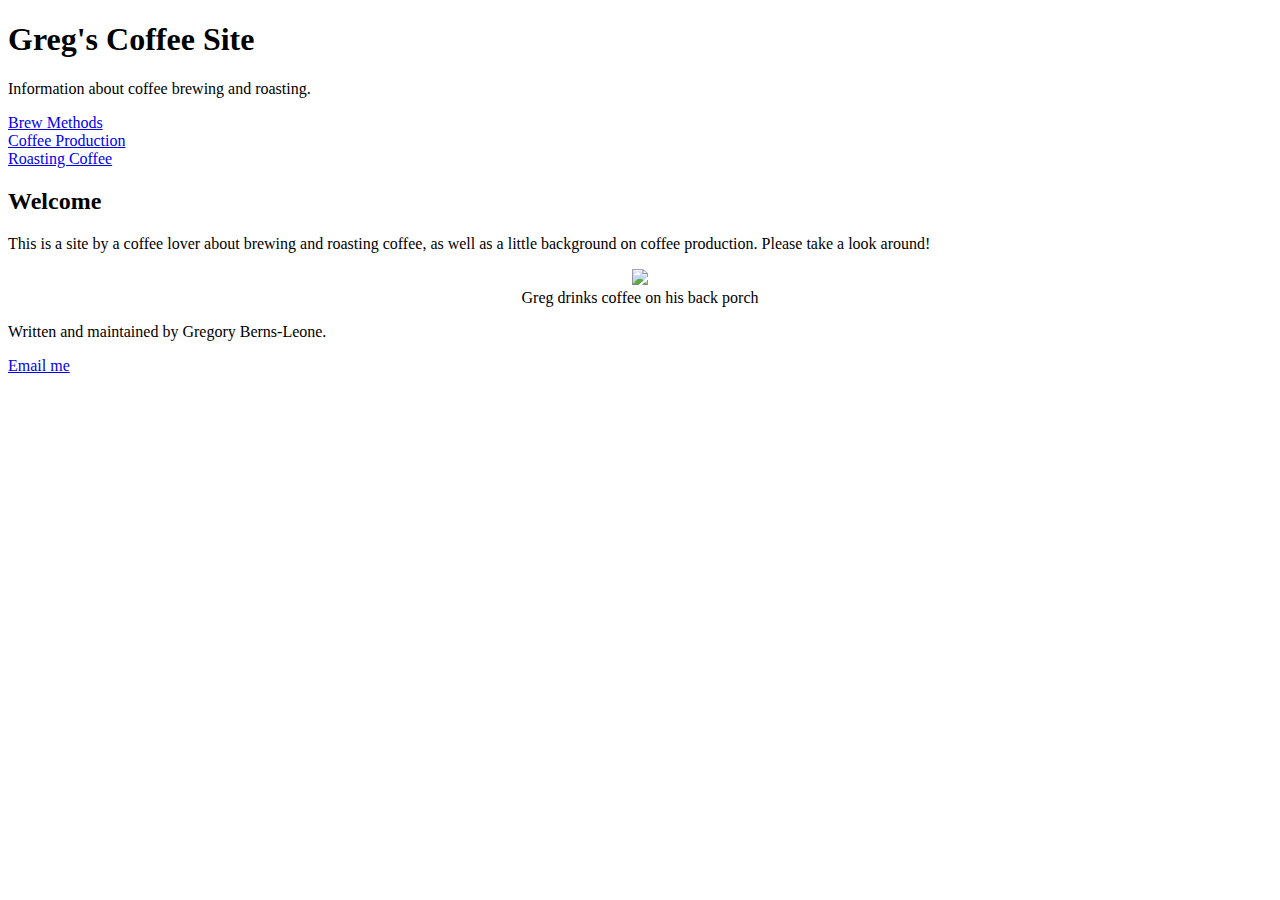
==== index.html @ ccabfe51 "Add photo to index.html" ====
<!DOCTYPE html>
<html>
<head>
  <title>Greg's Coffee Site</title>
  <meta name="description" content="Information about coffee and brewing.">
</head>
<body>
  <header>
    <H1>Greg's Coffee Site</H1>
    <p>Information about coffee brewing and roasting.</p>
  </header>
  <nav>
    <li><a href="brew-methods.html">Brew Methods</a></li>
    <li><a href="production.html">Coffee Production</a></li>
    <li><a href="roasting.html">Roasting Coffee</a></li>
  </nav>
  <content>
    <h2>Welcome</h2>
    <p>This is a site by a coffee lover about brewing and roasting coffee, as well as a little background on coffee production. Please take a look around!</p>
    <p style="text-align: center;"><img src="Photos/GregDrinksCoffee.png" width="100%"><br>Greg drinks coffee on his back porch</p>
  </content>
  <footer>
    <p>Written and maintained by Gregory Berns-Leone.</p>
    <p><a href="mailto:gberns.l@gmail.com">Email me</a></p>
  </footer>
</body>
</html>
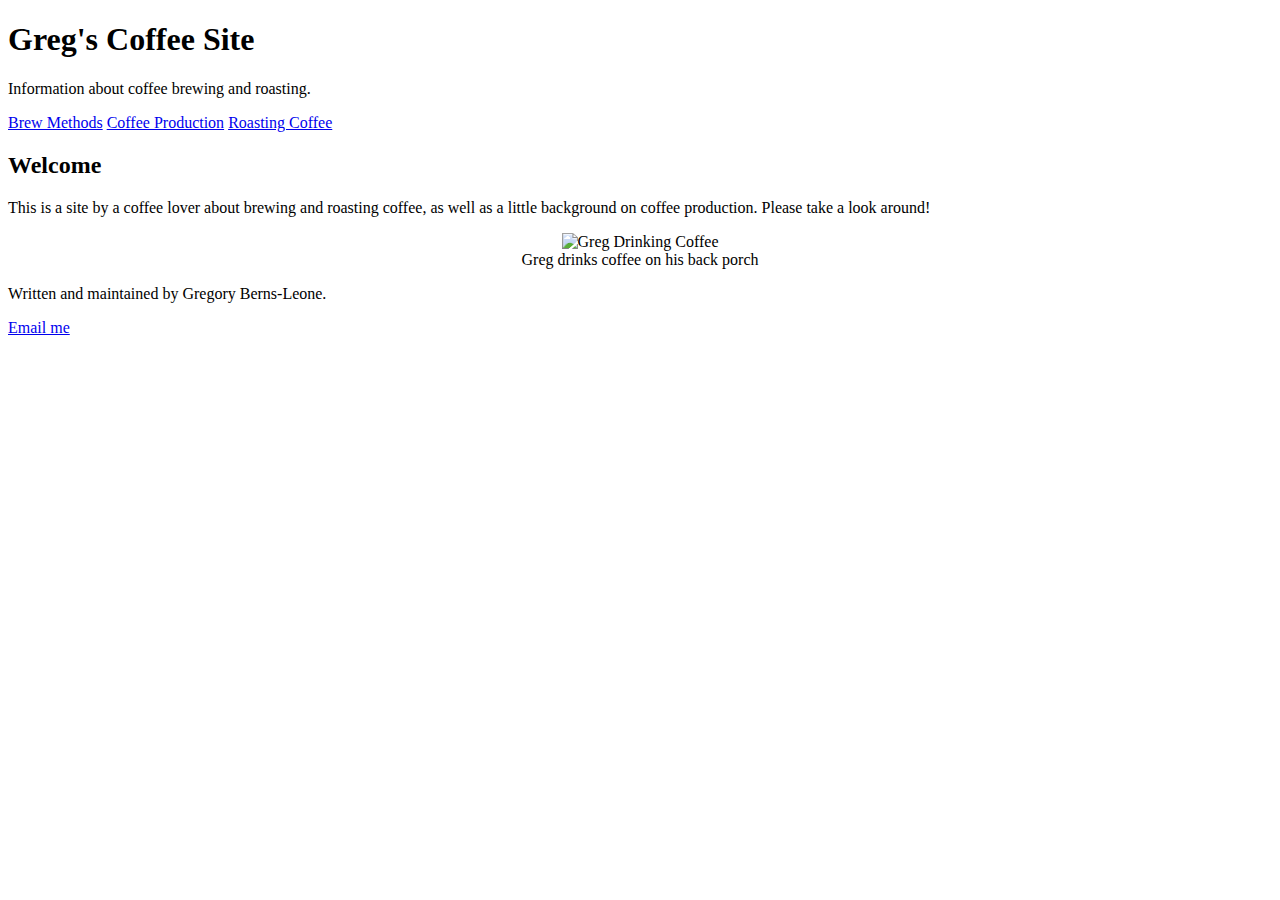
==== commit 14f37a70: "Please the html validator" ====
--- a/index.html
+++ b/index.html
@@ -10,15 +10,15 @@
     <p>Information about coffee brewing and roasting.</p>
   </header>
   <nav>
-    <li><a href="brew-methods.html">Brew Methods</a></li>
-    <li><a href="production.html">Coffee Production</a></li>
-    <li><a href="roasting.html">Roasting Coffee</a></li>
+    <a href="brew-methods.html">Brew Methods</a>
+    <a href="production.html">Coffee Production</a>
+    <a href="roasting.html">Roasting Coffee</a>
   </nav>
-  <content>
+  <div>
     <h2>Welcome</h2>
     <p>This is a site by a coffee lover about brewing and roasting coffee, as well as a little background on coffee production. Please take a look around!</p>
-    <p style="text-align: center;"><img src="Photos/GregDrinksCoffee.png" width="100%"><br>Greg drinks coffee on his back porch</p>
-  </content>
+    <p style="text-align: center;"><img src="Photos/GregDrinksCoffee.png" alt="Greg Drinking Coffee" style="width: 100%;"><br>Greg drinks coffee on his back porch</p>
+  </div>
   <footer>
     <p>Written and maintained by Gregory Berns-Leone.</p>
     <p><a href="mailto:gberns.l@gmail.com">Email me</a></p>
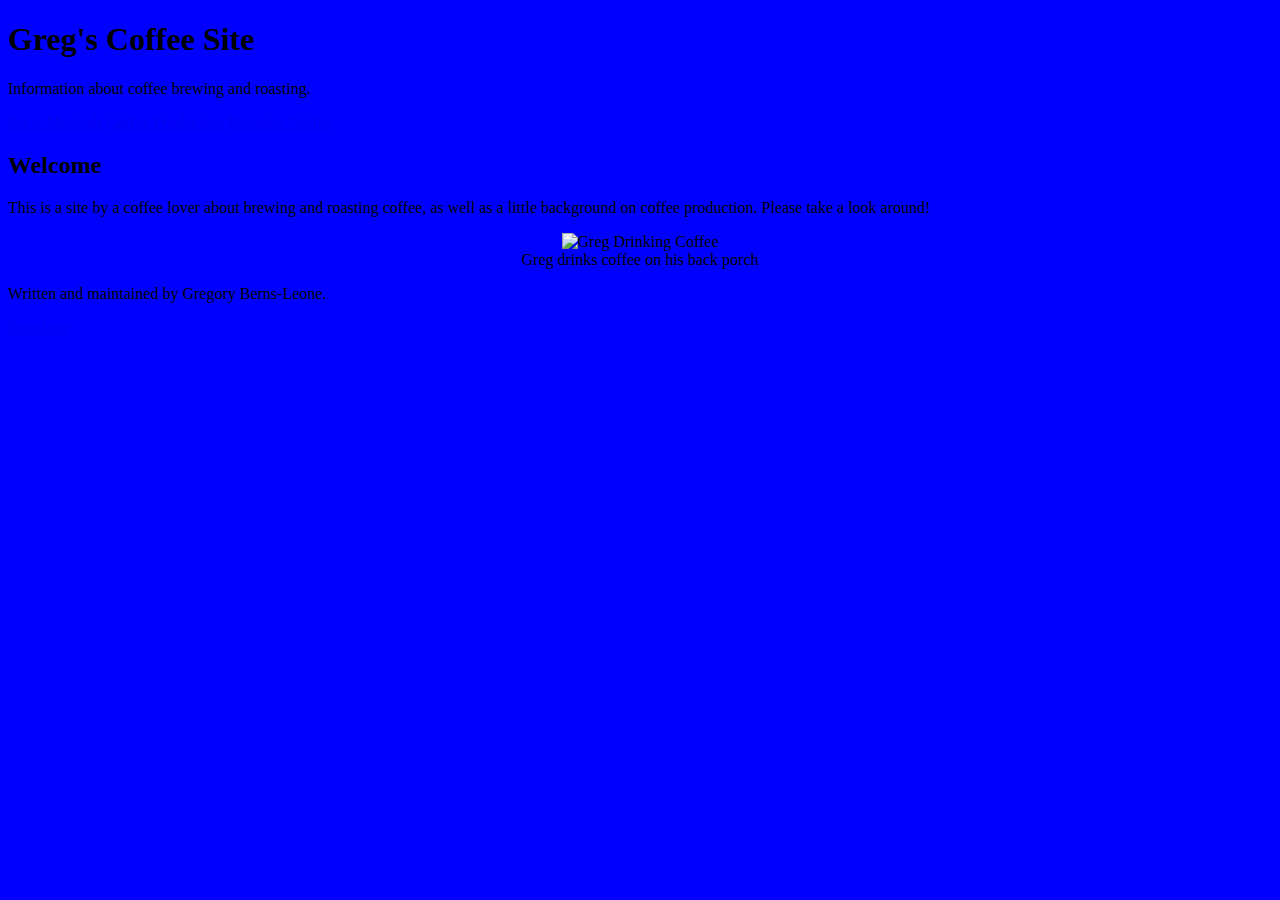
==== commit 3a7ecce6: "Link styles.css and test" ====
--- a/index.html
+++ b/index.html
@@ -3,6 +3,7 @@
 <head>
   <title>Greg's Coffee Site</title>
   <meta name="description" content="Information about coffee and brewing.">
+  <link rel="stylesheet" type="text/css" href="./styles/styles.css">
 </head>
 <body>
   <header>
--- a/styles/styles.css
+++ b/styles/styles.css
@@ -0,0 +1,3 @@
+body {
+  background-color: blue;
+}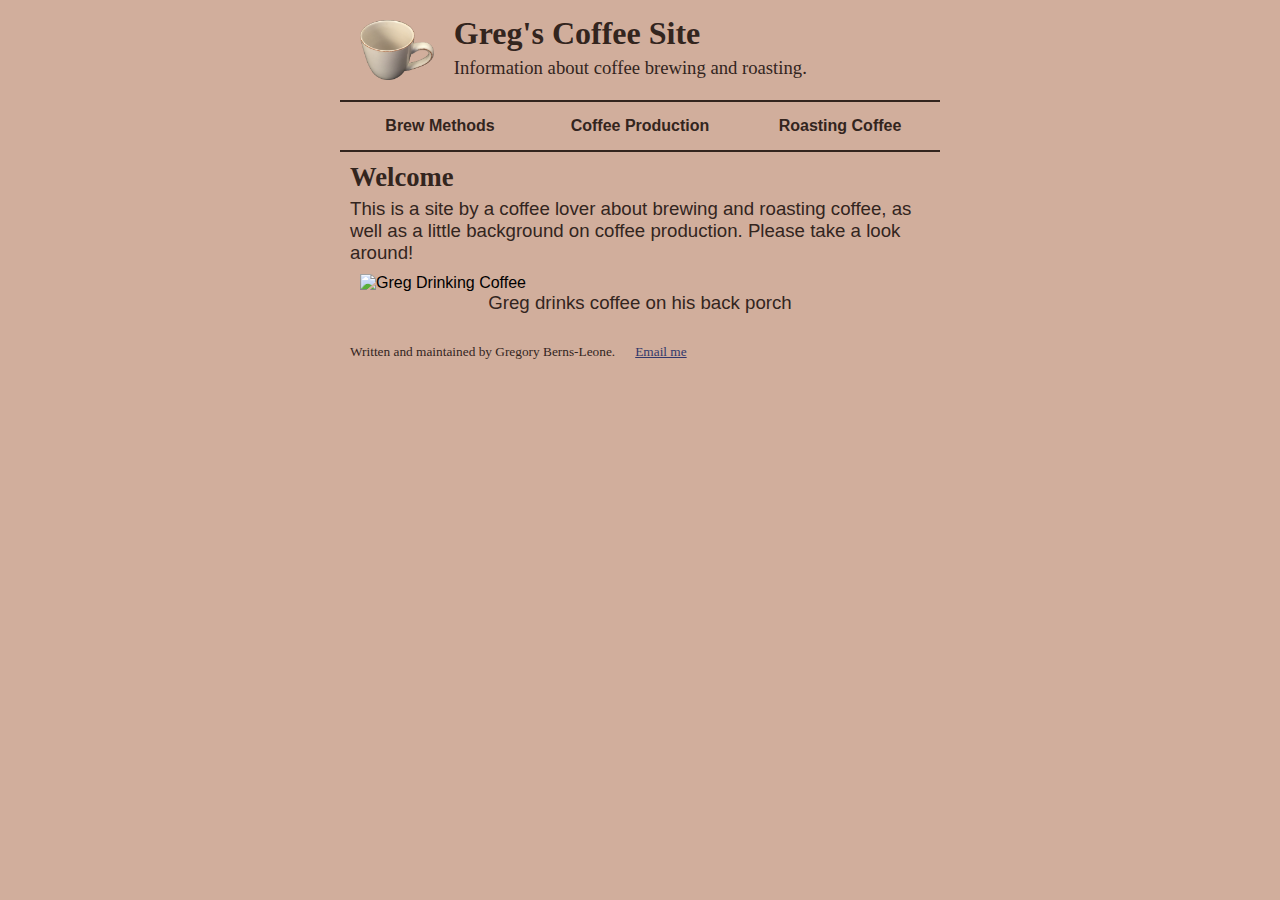
==== commit f08cef89: "style for index.html" ====
--- a/index.html
+++ b/index.html
@@ -6,23 +6,29 @@
   <link rel="stylesheet" type="text/css" href="./styles/styles.css">
 </head>
 <body>
-  <header>
-    <H1>Greg's Coffee Site</H1>
-    <p>Information about coffee brewing and roasting.</p>
-  </header>
-  <nav>
-    <a href="brew-methods.html">Brew Methods</a>
-    <a href="production.html">Coffee Production</a>
-    <a href="roasting.html">Roasting Coffee</a>
-  </nav>
-  <div>
-    <h2>Welcome</h2>
-    <p>This is a site by a coffee lover about brewing and roasting coffee, as well as a little background on coffee production. Please take a look around!</p>
-    <p style="text-align: center;"><img src="Photos/GregDrinksCoffee.png" alt="Greg Drinking Coffee" style="width: 100%;"><br>Greg drinks coffee on his back porch</p>
+  <div id="container">
+    <header>
+      <img id="icon" src="Photos/CoffeeCupIcon.png">
+      <h1>Greg's Coffee Site</h1>
+      <p>Information about coffee brewing and roasting.</p>
+    </header>
+    <nav>
+      <a class="navigation" href="brew-methods.html">Brew Methods</a>
+      <a class="navigation" href="production.html">Coffee Production</a>
+      <a class="navigation" href="roasting.html">Roasting Coffee</a>
+    </nav>
+    <main class="wrapper">
+      <h2>Welcome</h2>
+      <p>This is a site by a coffee lover about brewing and roasting coffee, as well as a little background on coffee production. Please take a look around!</p>
+      <div class="wrapper">
+        <img src="Photos/GregDrinksCoffee.png" alt="Greg Drinking Coffee">
+        <p class="caption">Greg drinks coffee on his back porch</p>
+      </div>
+    </main>
+    <footer>
+      <p>Written and maintained by Gregory Berns-Leone.</p>
+      <p><a id="email" href="mailto:gberns.l@gmail.com">Email me</a></p>
+    </footer>
   </div>
-  <footer>
-    <p>Written and maintained by Gregory Berns-Leone.</p>
-    <p><a href="mailto:gberns.l@gmail.com">Email me</a></p>
-  </footer>
 </body>
 </html>--- a/styles/styles.css
+++ b/styles/styles.css
@@ -1,3 +1,131 @@
-body {
-  background-color: blue;
-}+* {
+  padding: 0px;
+  margin: 0px;
+}
+
+p, h1, h2, h3, h4, h5, h6 {
+  color: #33251e;
+}
+
+a {
+  color: #33386b;
+}
+
+img {
+  width: 100%;
+}
+
+.caption {
+  text-align: center;
+}
+
+html {
+  font-family: "Helvetica";
+  margin: auto;
+  border: none;
+  background-color: #d1ae9c;
+}
+
+#container {
+  width: 600px;
+  margin: 0 auto;
+  text-align: left;
+  padding: 0;
+
+  position: relative;
+}
+
+.wrapper {
+  padding: 10px 10px;
+}
+
+header {
+  display: block;
+  float: left;
+}
+
+#icon {
+  float: left;
+  width: initial;
+  height: 60px;
+  padding: 20px;
+}
+
+header > h1 {
+  float: left;
+  font-family: "Futura";
+  font-size: 24pt;
+  color: #33251e;
+  padding-top: 15px;
+  padding-bottom: 5px;
+  margin: 0;
+}
+
+header > p {
+  float: left;
+  font-family: "Futura";
+  color: #33251e;
+  font-size: 14pt;
+  padding-bottom: 15px;
+  margin: 0;
+}
+
+footer {
+  float: left;
+  display: block;
+  text-align: center;
+}
+
+footer > p {
+  float: left;
+  padding: 10px 10px;
+  font-family: "Futura";
+  font-size: 10pt;
+  color: #33251e;
+}
+
+a {
+  color: ;
+}
+
+nav {
+  float: left;
+  position: block;
+  text-align: center;
+  border-top: 2px solid #33251e;
+  border-bottom: 2px solid #33251e;
+
+}
+
+.navigation {
+  float: left;
+  width: 200px;
+  padding: 15px 0px;
+  margin: 0px;
+  color: #33251e;
+  font-weight: bold;
+  text-decoration: none;
+}
+
+.navigation:hover {
+  background-color: #33251e;
+  color: #d1ae9c;
+}
+
+main {
+  /*display: inline-block;*/
+  clear: left;
+  padding-top: 30px;
+}
+
+main p {
+  font-family: "New Baskerville" "Baskerville" serif;
+  font-size: 14pt;
+}
+
+main h2 {
+  font-family: "Futura";
+  padding-bottom: 5px;
+  font-size: 20pt;
+
+}
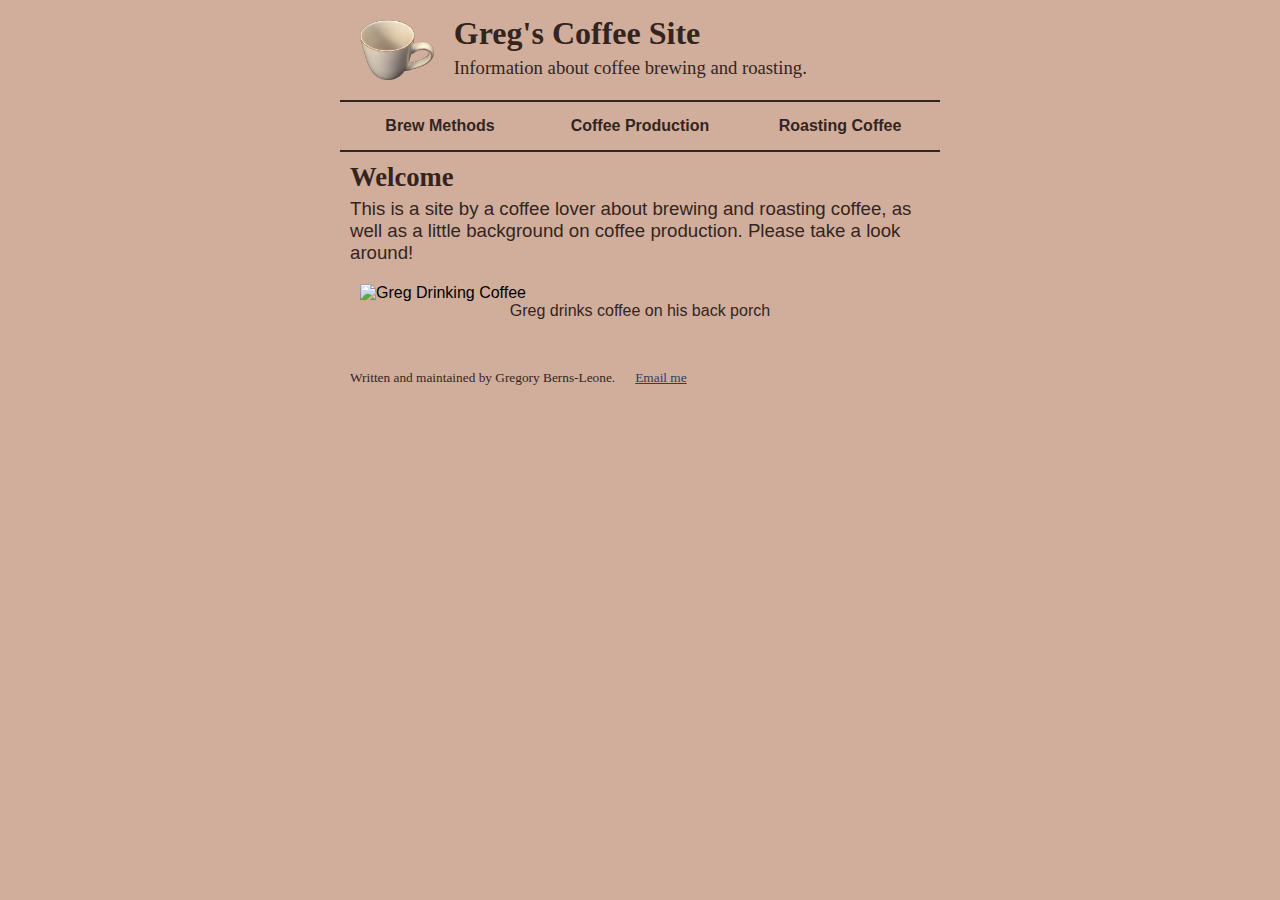
==== commit 3d126821: "Fix header link" ====
--- a/index.html
+++ b/index.html
@@ -8,9 +8,13 @@
 <body>
   <div id="container">
     <header>
-      <img id="icon" src="Photos/CoffeeCupIcon.png">
-      <h1>Greg's Coffee Site</h1>
-      <p>Information about coffee brewing and roasting.</p>
+      <a class="home" href="index.html">
+        <div>
+          <img id="icon" src="Photos/CoffeeCupIcon.png">
+          <h1>Greg's Coffee Site</h1>
+          <p>Information about coffee brewing and roasting.</p>
+        </div>
+      </a>
     </header>
     <nav>
       <a class="navigation" href="brew-methods.html">Brew Methods</a>
--- a/styles/styles.css
+++ b/styles/styles.css
@@ -3,12 +3,28 @@
   margin: 0px;
 }
 
-p, h1, h2, h3, h4, h5, h6 {
+p, h1, h2, h3, h4, h5, h6, li, td, th {
   color: #33251e;
+}
+
+h1, h2, h3, h4, h5, h6 {
+  font-family: "Futura";
+}
+
+p, li, td, th {
+  font-family: "New Baskerville" "Baskerville" serif;
+}
+
+li {
+  margin-left: 2.5em;
 }
 
 a {
   color: #33386b;
+}
+
+.home {
+  color: #33251e;
 }
 
 img {
@@ -17,6 +33,8 @@
 
 .caption {
   text-align: center;
+  font-size: 12pt;
+  margin-bottom: 20px;
 }
 
 html {
@@ -42,6 +60,7 @@
 header {
   display: block;
   float: left;
+  border-bottom: 2px solid #33251e;
 }
 
 #icon {
@@ -51,9 +70,8 @@
   padding: 20px;
 }
 
-header > h1 {
+header h1 {
   float: left;
-  font-family: "Futura";
   font-size: 24pt;
   color: #33251e;
   padding-top: 15px;
@@ -61,7 +79,7 @@
   margin: 0;
 }
 
-header > p {
+header p {
   float: left;
   font-family: "Futura";
   color: #33251e;
@@ -84,15 +102,10 @@
   color: #33251e;
 }
 
-a {
-  color: ;
-}
-
 nav {
   float: left;
   position: block;
   text-align: center;
-  border-top: 2px solid #33251e;
   border-bottom: 2px solid #33251e;
 
 }
@@ -113,19 +126,21 @@
 }
 
 main {
-  /*display: inline-block;*/
   clear: left;
-  padding-top: 30px;
 }
 
 main p {
-  font-family: "New Baskerville" "Baskerville" serif;
   font-size: 14pt;
+  margin-bottom: 10px;
 }
 
 main h2 {
-  font-family: "Futura";
   padding-bottom: 5px;
   font-size: 20pt;
 
 }
+
+main h3 {
+  padding-bottom: 5px;
+  font-size: 16pt;
+}
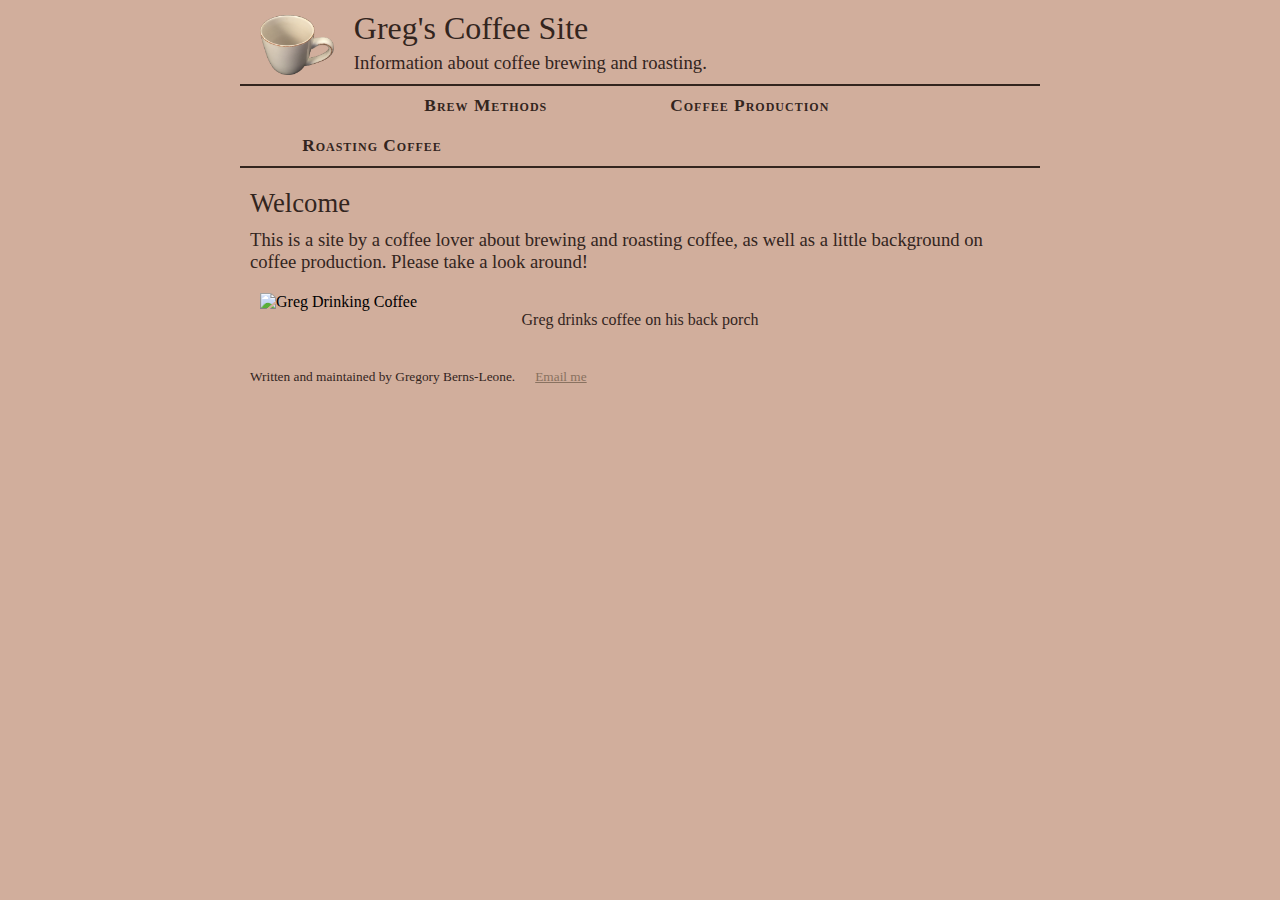
==== commit cc10488a: "Tinker with responsive px" ====
--- a/index.html
+++ b/index.html
@@ -3,6 +3,7 @@
 <head>
   <title>Greg's Coffee Site</title>
   <meta name="description" content="Information about coffee and brewing.">
+  <meta name="viewport" content="width=device-width">
   <link rel="stylesheet" type="text/css" href="./styles/styles.css">
 </head>
 <body>
--- a/styles/styles.css
+++ b/styles/styles.css
@@ -9,10 +9,12 @@
 
 h1, h2, h3, h4, h5, h6 {
   font-family: "Futura";
+  font-weight: lighter;
+  clear: both;
 }
 
 p, li, td, th {
-  font-family: "New Baskerville" "Baskerville" serif;
+  font-family: "Bodini" "New Baskerville" "Baskerville" serif;
 }
 
 li {
@@ -20,7 +22,7 @@
 }
 
 a {
-  color: #33386b;
+  color: #897260 /* #33386b */;
 }
 
 .home {
@@ -34,18 +36,17 @@
 .caption {
   text-align: center;
   font-size: 12pt;
-  margin-bottom: 20px;
+  margin-bottom: 10px;
 }
 
 html {
-  font-family: "Helvetica";
   margin: auto;
   border: none;
   background-color: #d1ae9c;
 }
 
 #container {
-  width: 600px;
+  max-width: 800px;
   margin: 0 auto;
   text-align: left;
   padding: 0;
@@ -54,40 +55,52 @@
 }
 
 .wrapper {
-  padding: 10px 10px;
+  padding: 10px;
+}
+
+.img-wrapper {
+  width: 50%;
+  float: right;
+  padding: 0px 15px;
 }
 
 header {
   display: block;
-  float: left;
+  /*float: left;*/
   border-bottom: 2px solid #33251e;
+  width: 100%;
 }
 
 #icon {
   float: left;
   width: initial;
   height: 60px;
-  padding: 20px;
+  padding: 15px 20px;
 }
 
 header h1 {
-  float: left;
+  /*float: left;*/
   font-size: 24pt;
   color: #33251e;
-  padding-top: 15px;
+  padding-top: 10px;
   padding-bottom: 5px;
   margin: 0;
+  clear: none;
 }
 
 header p {
-  float: left;
-  font-family: "Futura";
-  color: #33251e;
-  font-size: 14pt;
-  padding-bottom: 15px;
+  /*float: left;*/
+  font-family: "Futura";
+  color: #33251e;
+  font-size: 14pt;
+  padding-bottom: 10px;
   margin: 0;
 }
 
+header a {
+  text-decoration: none;
+}
+
 footer {
   float: left;
   display: block;
@@ -103,21 +116,36 @@
 }
 
 nav {
-  float: left;
+  /*float: left;*/
   position: block;
   text-align: center;
   border-bottom: 2px solid #33251e;
-
+  margin-bottom: 10px;
+  width: 100%;
+  /*width: 600px;*/
+}
+
+nav:after {
+  visibility: hidden;
+  display: block;
+  font-size: 0;
+  content: "";
+  clear: both;
+  height: 0;
 }
 
 .navigation {
   float: left;
-  width: 200px;
-  padding: 15px 0px;
-  margin: 0px;
+  width: 33%;
+  padding: 10px 0px;
+  margin: auto;
   color: #33251e;
   font-weight: bold;
   text-decoration: none;
+  font-family: "Futura";
+  font-variant: small-caps;
+  letter-spacing: 1px;
+  font-size: 13pt;
 }
 
 .navigation:hover {
@@ -135,12 +163,108 @@
 }
 
 main h2 {
-  padding-bottom: 5px;
+  margin-bottom: 10px;
   font-size: 20pt;
 
 }
 
 main h3 {
-  padding-bottom: 5px;
+  margin-bottom: 5px;
   font-size: 16pt;
 }
+
+main ol, main ul {
+  margin-bottom: 10px;
+}
+
+main li {
+  font-size: 14pt;
+}
+
+main table {
+  border-width: 1px;
+  border-color: #33251e;
+  border-collapse: collapse;
+  clear: both;
+}
+
+main th {
+  border-width: 1px;
+  padding: 10px;
+  border-style: solid;
+  background-color: #897260;
+  font-size: 14pt;
+}
+
+main td {
+  border-width: 1px;
+  padding: 10px;
+  border-style: solid;
+  font-size: 12pt;
+}
+
+main td:nth-child(1) {
+  text-align: center;
+}
+
+@media screen and (max-width: 600px) {
+  header h1 {
+    font-size: 20pt;
+  }
+
+  header p {
+    font-size: 10pt;
+  }
+
+  #icon {
+    height: 50px;
+  }
+
+  .navigation {
+    font-size: 10pt;
+  }
+
+}
+
+@media screen and (max-width: 450px) {
+  #icon {
+    float: none;
+    display: block;
+    margin: 0 auto;
+    width: 30%;
+    min-width: 80px;
+    height: initial;
+    padding-bottom: 0px;
+  }
+
+  header h1 {
+    text-align: center;
+  }
+
+  header p {
+    text-align: center;
+  }
+
+  .navigation {
+    float: none;
+    width: 100%;
+    display: block;
+    font-size: 12pt;
+    padding: 5px 0px;
+  }
+}
+
+@media screen and (max-width: 320px) or {
+  .img-wrapper {
+    width: 100%;
+    padding: 0px;
+  }
+  header h1 {
+    padding-left: 10px;
+    padding-right: 10px;
+  }
+  header p {
+    padding-left: 10px;
+    padding-right: 10px;
+  }
+}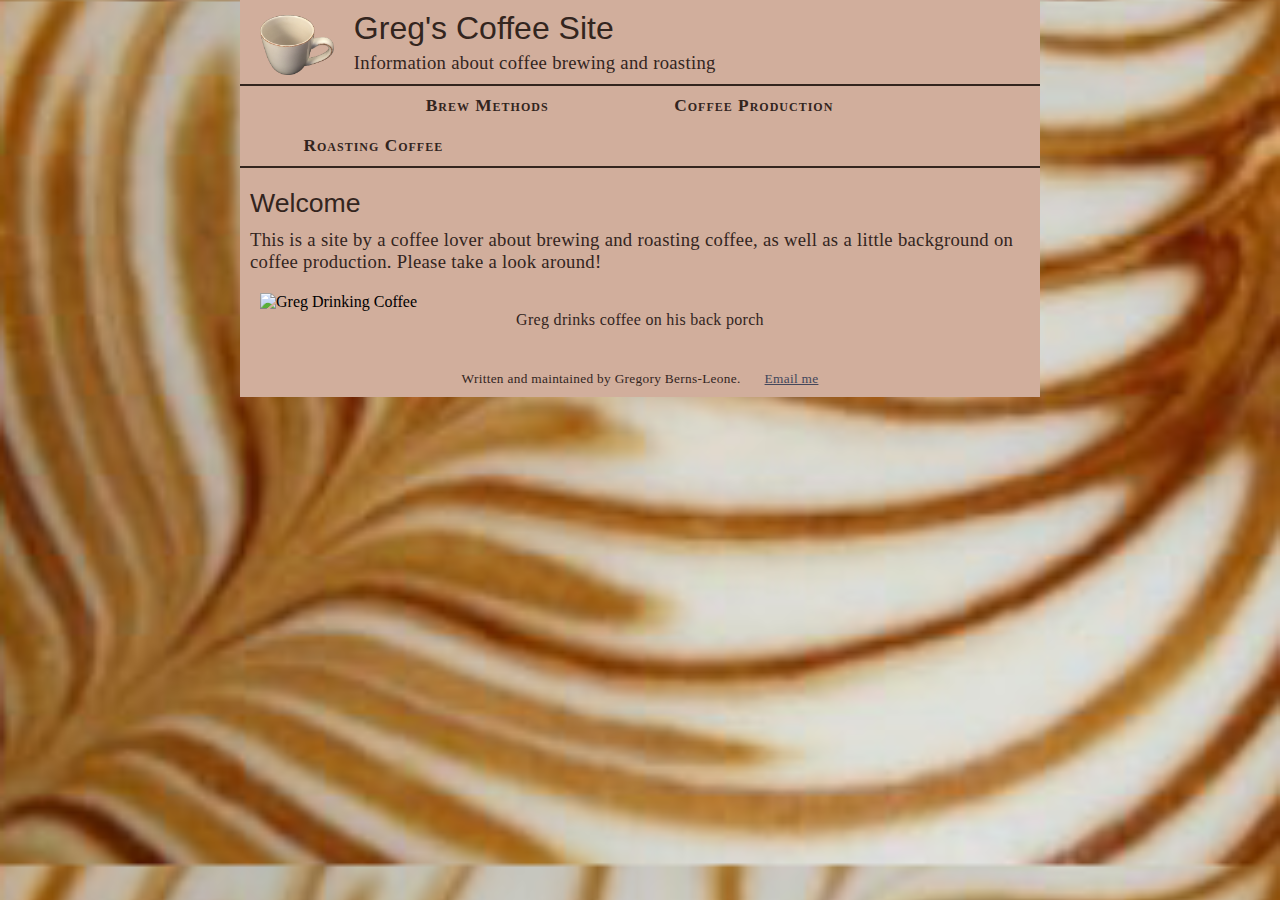
==== commit 7e938589: "Add background image and visited link color, plus validation touch ups" ====
--- a/index.html
+++ b/index.html
@@ -3,7 +3,7 @@
 <head>
   <title>Greg's Coffee Site</title>
   <meta name="description" content="Information about coffee and brewing.">
-  <meta name="viewport" content="width=device-width">
+  <meta name="viewport" content="width=device-width, initial-scale=1">
   <link rel="stylesheet" type="text/css" href="./styles/styles.css">
 </head>
 <body>
@@ -11,9 +11,9 @@
     <header>
       <a class="home" href="index.html">
         <div>
-          <img id="icon" src="Photos/CoffeeCupIcon.png">
+          <img id="icon" src="Photos/CoffeeCupIcon.png"  alt="Icon">
           <h1>Greg's Coffee Site</h1>
-          <p>Information about coffee brewing and roasting.</p>
+          <p>Information about coffee brewing and roasting</p>
         </div>
       </a>
     </header>
--- a/styles/styles.css
+++ b/styles/styles.css
@@ -8,13 +8,14 @@
 }
 
 h1, h2, h3, h4, h5, h6 {
-  font-family: "Futura";
+  font-family: "Futura", sans-serif;
   font-weight: lighter;
   clear: both;
 }
 
 p, li, td, th {
-  font-family: "Bodini" "New Baskerville" "Baskerville" serif;
+  font-family: "Bodoni", "New Baskerville", "Baskerville", serif;
+  letter-spacing: 0.3px;
 }
 
 li {
@@ -22,7 +23,7 @@
 }
 
 a {
-  color: #897260 /* #33386b */;
+  color: #43475b;
 }
 
 .home {
@@ -42,7 +43,8 @@
 html {
   margin: auto;
   border: none;
-  background-color: #d1ae9c;
+  background-image: url("../Photos/LatteArtCrop.png");
+  background-size: cover;
 }
 
 #container {
@@ -50,6 +52,7 @@
   margin: 0 auto;
   text-align: left;
   padding: 0;
+  background-color: #d1ae9c;
 
   position: relative;
 }
@@ -66,7 +69,6 @@
 
 header {
   display: block;
-  /*float: left;*/
   border-bottom: 2px solid #33251e;
   width: 100%;
 }
@@ -79,7 +81,6 @@
 }
 
 header h1 {
-  /*float: left;*/
   font-size: 24pt;
   color: #33251e;
   padding-top: 10px;
@@ -89,7 +90,6 @@
 }
 
 header p {
-  /*float: left;*/
   font-family: "Futura";
   color: #33251e;
   font-size: 14pt;
@@ -102,27 +102,24 @@
 }
 
 footer {
-  float: left;
   display: block;
   text-align: center;
+  padding: 10px 10px;
 }
 
 footer > p {
-  float: left;
-  padding: 10px 10px;
+  display: inline-block;
+  padding: 0px 10px;
   font-family: "Futura";
   font-size: 10pt;
   color: #33251e;
 }
 
 nav {
-  /*float: left;*/
-  position: block;
   text-align: center;
   border-bottom: 2px solid #33251e;
   margin-bottom: 10px;
   width: 100%;
-  /*width: 600px;*/
 }
 
 nav:after {
@@ -136,7 +133,7 @@
 
 .navigation {
   float: left;
-  width: 33%;
+  width: 33.33%;
   padding: 10px 0px;
   margin: auto;
   color: #33251e;
@@ -160,6 +157,10 @@
 main p {
   font-size: 14pt;
   margin-bottom: 10px;
+}
+
+main a:visited {
+  color: #897260;
 }
 
 main h2 {
@@ -254,15 +255,17 @@
   }
 }
 
-@media screen and (max-width: 320px) or {
+@media screen and (max-width: 320px) {
   .img-wrapper {
     width: 100%;
     padding: 0px;
   }
+
   header h1 {
     padding-left: 10px;
     padding-right: 10px;
   }
+
   header p {
     padding-left: 10px;
     padding-right: 10px;
